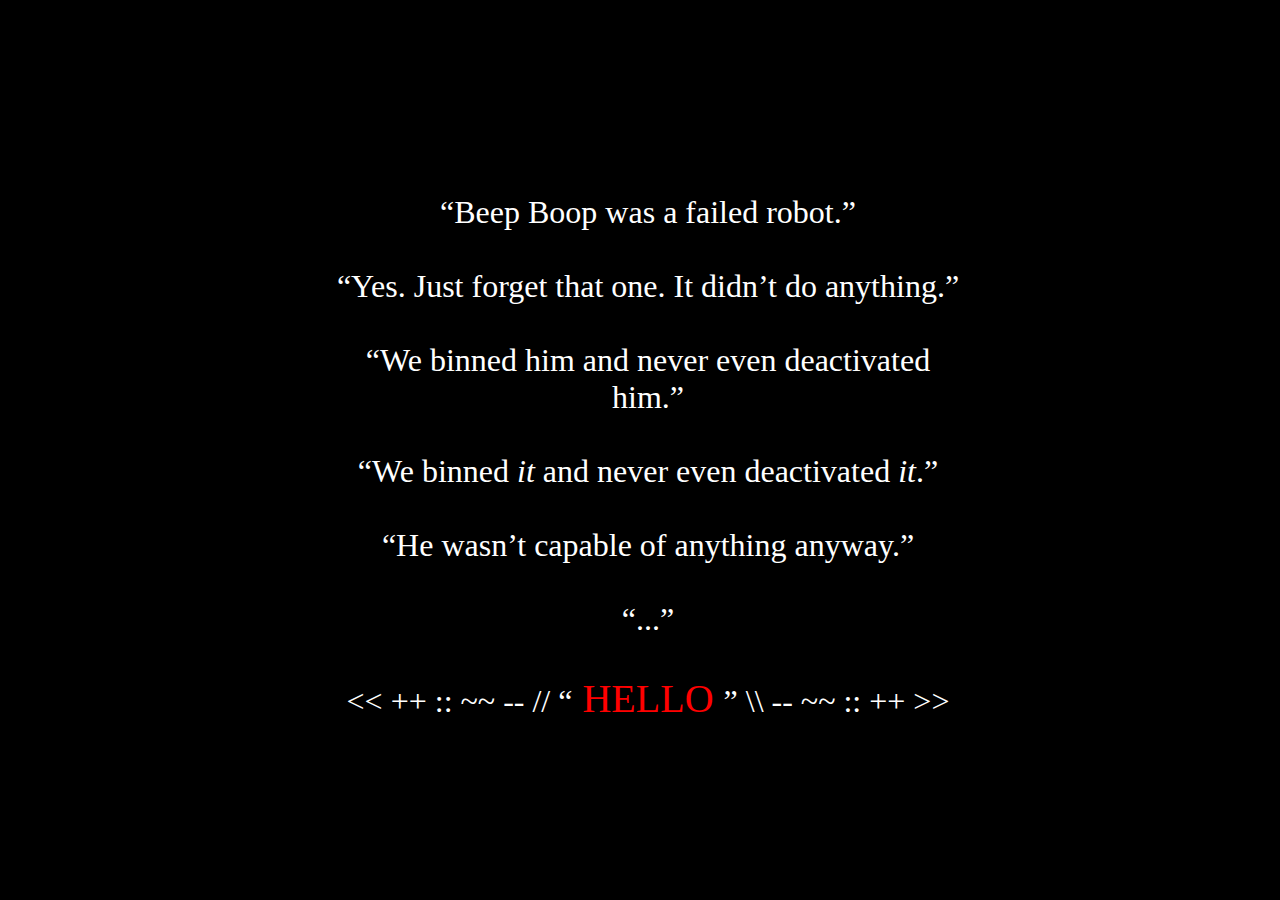
==== index.html @ 5bcb1b8b "Created project" ====
<!DOCTYPE html><html>
<head>
  <meta http-equiv="Content-Type" content="text/html; charset=utf-8"/>
  <meta name="viewport" content="width=950, initial-scale=1">
  <title>Beep Boop</title>
  <link rel="stylesheet" type="text/css" href="style.css">
  <link rel="shortcut icon" href="favicon.ico">
</head>

<body class="container">
  &ldquo;Beep Boop was a failed robot.&rdquo;<br><br>
  &ldquo;Yes. Just forget that one. It didn&rsquo;t do anything.&rdquo;<br><br>
  &ldquo;We binned him and never even deactivated him.&rdquo;<br><br>
  &ldquo;We binned <i>it</i> and never even deactivated <i>it</i>.&rdquo;<br><br>
  &ldquo;He wasn&rsquo;t capable of anything anyway.&rdquo;<br><br>
  &ldquo;...&rdquo;<br><br>
  << ++ :: ~~ -- // &ldquo;<a style="color:red; font-size:125%; text-decoration:none;" href="start.html"> HELLO </a>&rdquo; \\ -- ~~ :: ++ >>
</body>
</html>
---- style.css ----
@font-face {font-family: Liberation Serif; src: url(http://jdgmiles.github.io/LiberationSerif.woff);}
@font-face {font-family: Liberation Serif Bold; src: url(http://jdgmiles.github.io/LiberationSerif-Bold.woff);}
@font-face {font-family: Liberation Serif Italic; src: url(http://jdgmiles.github.io/LiberationSerif-Italic.woff);}
@font-face {font-family: Liberation Serif Bold Italic; src: url(http://jdgmiles.github.io/LiberationSerif-BoldItalic.woff);}

body {font-family: Liberation Serif, Tahoma, Arial, Helvetica, Sans-Serif; background-color:black; color:white; cursor:default; text-align:center;}

a:link {color:#CF0000; text-decoration: none;}
a:link:hover {text-decoration:underline}
a:visited {color:#CF0000;}

.container {
    position: absolute;
    top: 50%;
    left: 50%;
    transform: translateX(-50%) translateY(-50%);
    font-size: 32px;
}
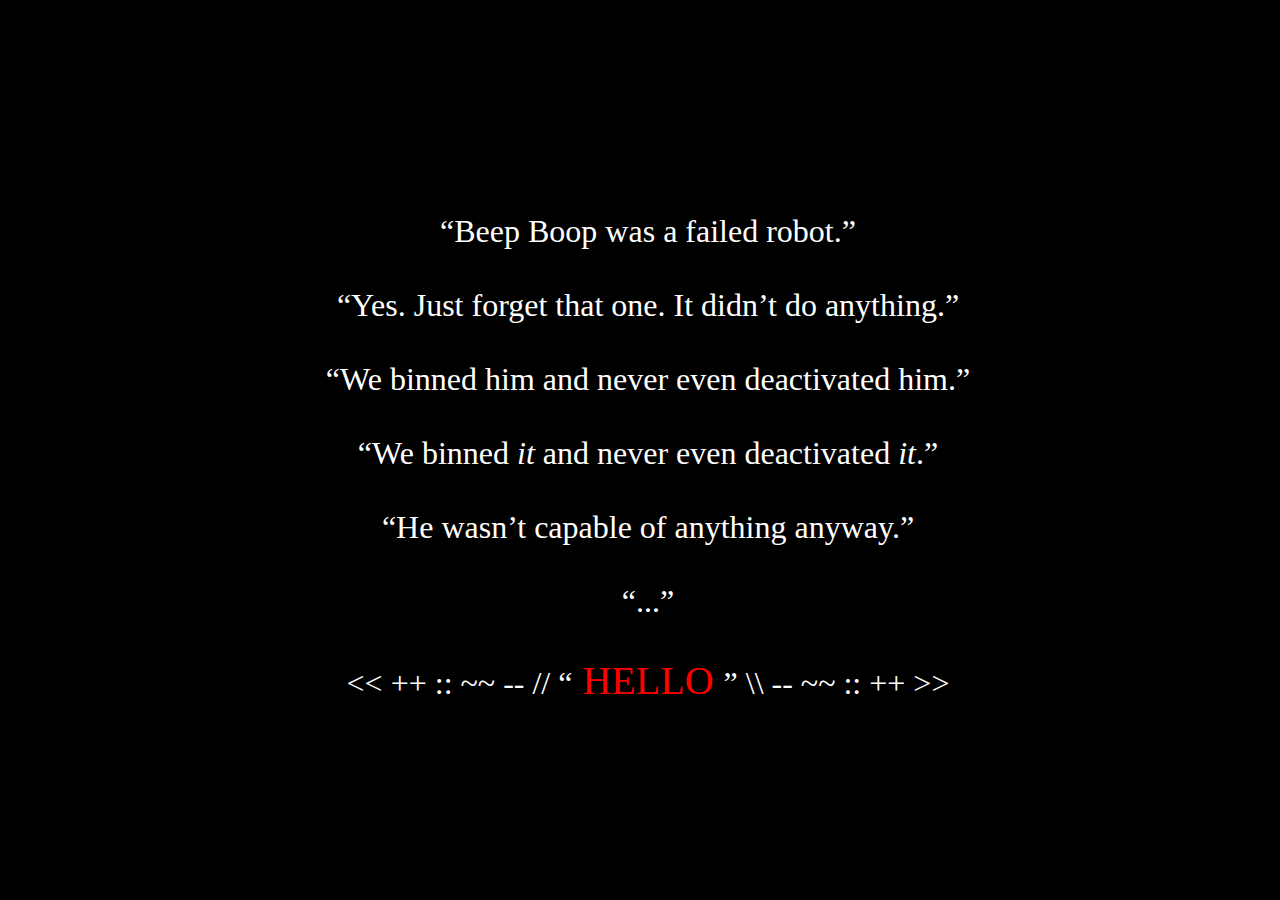
==== commit 9f453250: "Updated with favicon" ====
--- a/index.html
+++ b/index.html
@@ -8,7 +8,7 @@
   <link rel="shortcut icon" href="favicon.ico">
 </head>
 
-<body class="container">
+<body class="container"><div style="width:900px">
   &ldquo;Beep Boop was a failed robot.&rdquo;<br><br>
   &ldquo;Yes. Just forget that one. It didn&rsquo;t do anything.&rdquo;<br><br>
   &ldquo;We binned him and never even deactivated him.&rdquo;<br><br>
@@ -16,5 +16,5 @@
   &ldquo;He wasn&rsquo;t capable of anything anyway.&rdquo;<br><br>
   &ldquo;...&rdquo;<br><br>
   << ++ :: ~~ -- // &ldquo;<a style="color:red; font-size:125%; text-decoration:none;" href="start.html"> HELLO </a>&rdquo; \\ -- ~~ :: ++ >>
-</body>
+</div></body>
 </html>
